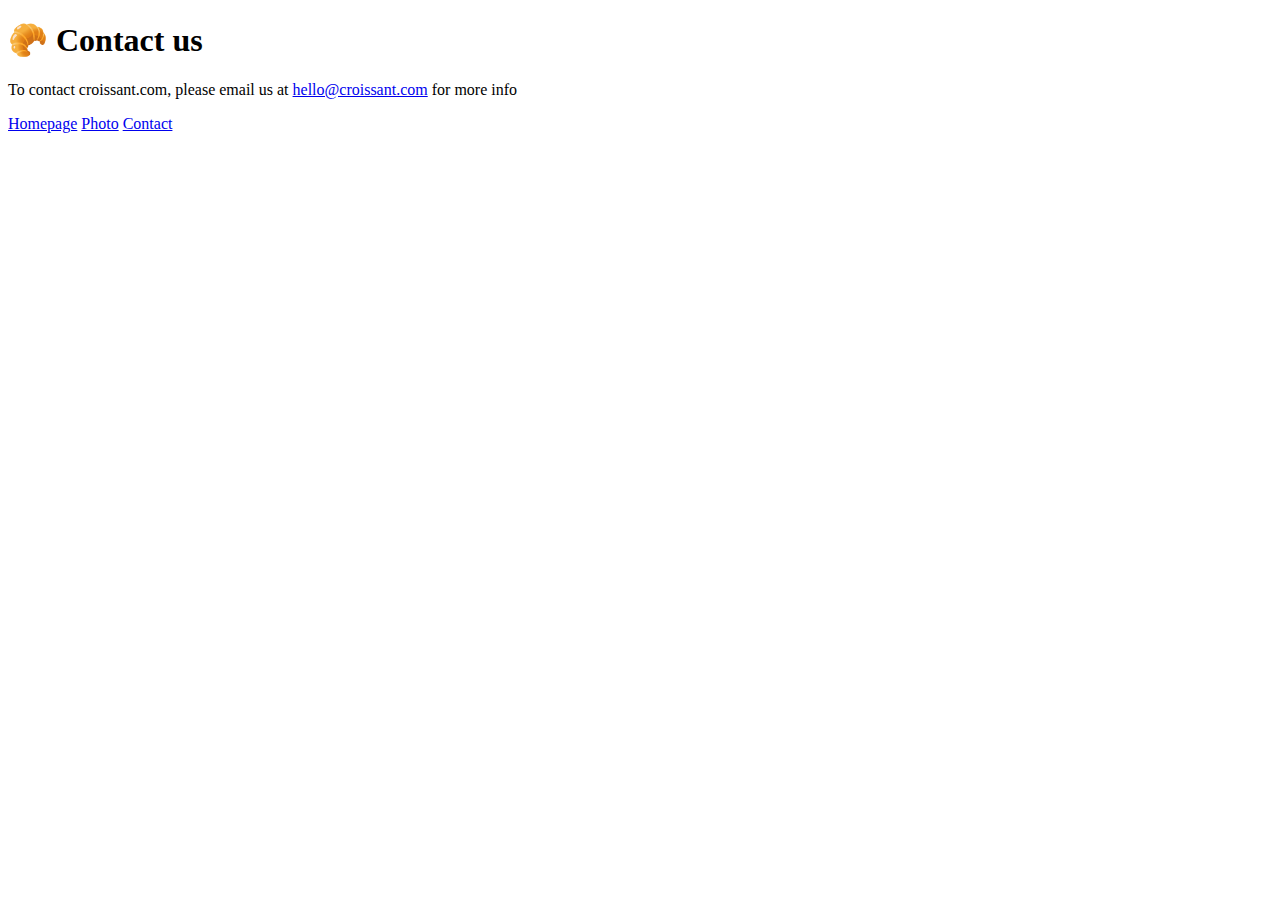
==== contact.html @ dae1100e "Initial commit" ====
<!DOCTYPE html>
<html lang="en">
  <head>
    <meta charset="UTF-8" />
    <meta name="viewport" content="width=device-width, initial-scale=1.0" />
    <title>Document</title>
  </head>
  <body>
    <h1>🥐 Contact us</h1>
    <p>
      To contact croissant.com, please email us at
      <a href="mailto:hello@croissant.com">hello@croissant.com</a> for more info
    </p>
    <a href="/">Homepage</a>
    <a href="photo.html">Photo</a>
    <a href="contact.html">Contact</a>
  </body>
</html>
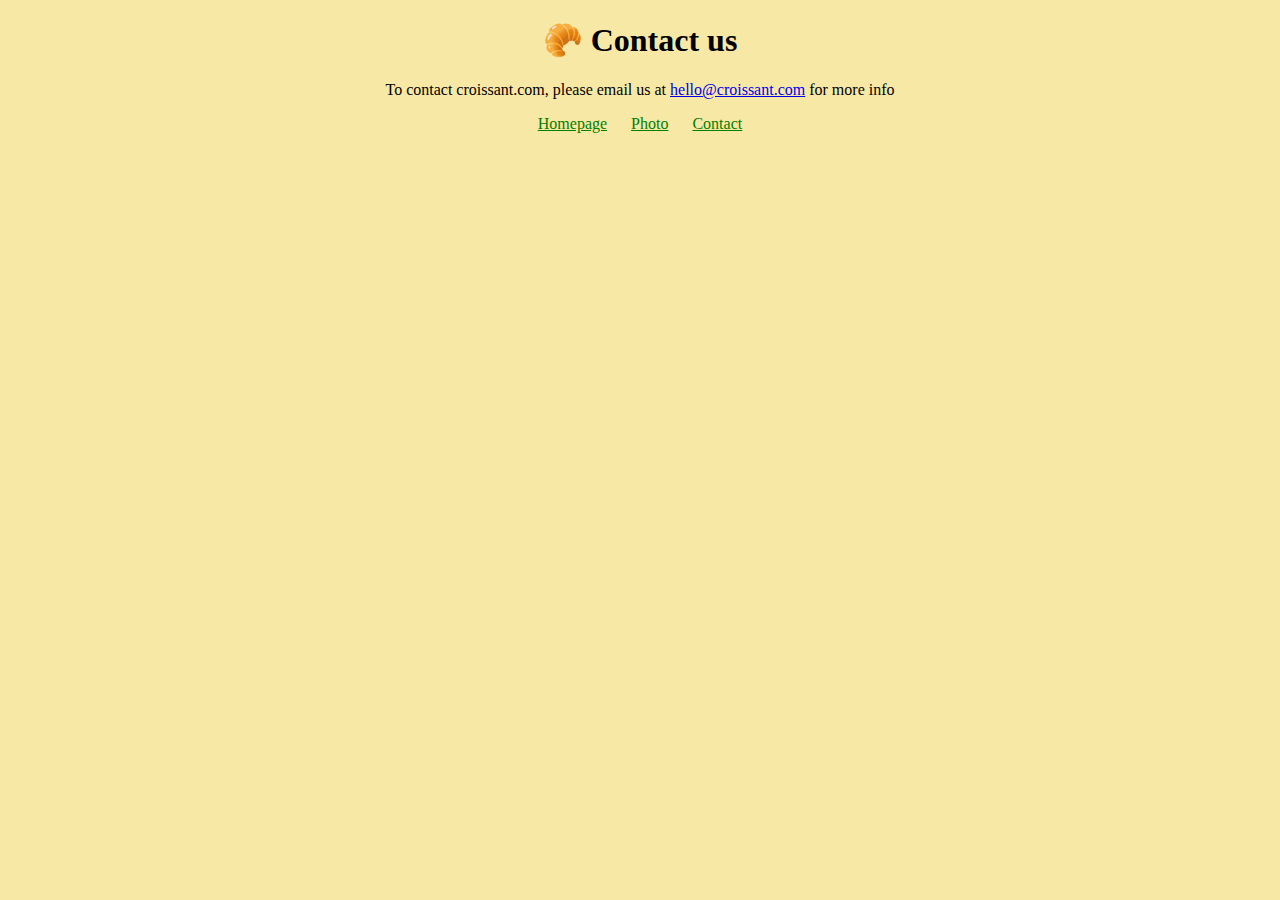
==== commit f11df5e0: "added css" ====
--- a/contact.html
+++ b/contact.html
@@ -4,6 +4,7 @@
     <meta charset="UTF-8" />
     <meta name="viewport" content="width=device-width, initial-scale=1.0" />
     <title>Document</title>
+    <link rel="stylesheet" href="css/style.css" />
   </head>
   <body>
     <h1>🥐 Contact us</h1>
@@ -11,8 +12,10 @@
       To contact croissant.com, please email us at
       <a href="mailto:hello@croissant.com">hello@croissant.com</a> for more info
     </p>
-    <a href="/">Homepage</a>
-    <a href="photo.html">Photo</a>
-    <a href="contact.html">Contact</a>
+    <footer>
+      <a href="/">Homepage</a>
+      <a href="photo.html">Photo</a>
+      <a href="contact.html">Contact</a>
+    </footer>
   </body>
 </html>
--- a/css/style.css
+++ b/css/style.css
@@ -0,0 +1,23 @@
+body {
+  background-color: #f8e8a6;
+}
+
+h1 {
+  text-align: center;
+}
+p {
+  text-align: center;
+}
+img {
+  display: block;
+  margin: 30px auto;
+  border-radius: 15px;
+}
+footer {
+  display: block;
+  text-align: center;
+}
+footer a {
+  margin: 0 10px;
+  color: green;
+}
